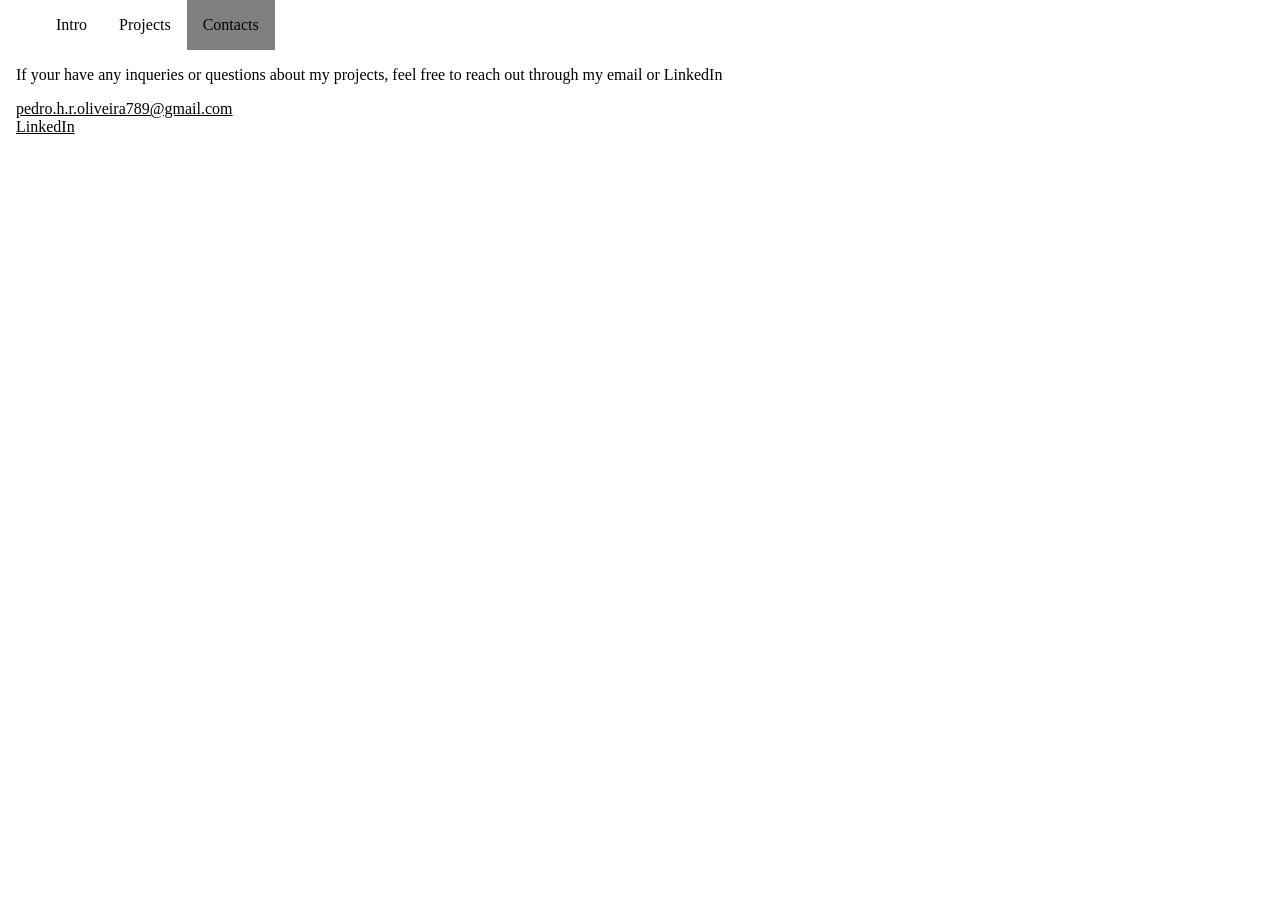
==== contacts.html @ 10a2c778 "barebones version to check on pages" ====
<!DOCTYPE html>
<html lang="en">
<head>
    <meta charset="UTF-8">
    <meta name="viewport" content="width=device-width, initial-scale=1.0">
    <link rel="stylesheet" href="index.css">
    <title>Page Title</title>
    
</head>
<body>
    <header>
        <ul>
            <li><a href="index.html">Intro</a></li>
            <li><a href="projects.html">Projects</a></li>
            <li class="active"><a href="contacts.html">Contacts</a></li>
        </ul>
    </header>
    <div id="content">
        <p>If your have any inqueries or questions about my projects, feel free to reach out through my email or LinkedIn</p>
        <a href="mailto:pedro.h.r.oliveira789@gmail.com">pedro.h.r.oliveira789@gmail.com</a><br>
        <a href="https://www.linkedin.com/in/pedro-oliveira-b8b67a38a/">LinkedIn</a>
    </div>
    <footer>

    </footer>
</body>
</html>
---- index.css ----
body{
    margin: 0;
    padding: 0;
    --main-bg: white;
    --main-text:black;
    color: var(--main-text);
}
header{
    margin: 0;
    padding: 0;
}
ul{
    list-style: none;
}
header > ul{
    display: flex;
    flex-direction: row;
    margin: 0;
}
header > ul > li{
    padding: 1em;
}
header > ul > li:hover{
    background-color: gray;
}
a{
    text-decoration: none;
    color: var(--main-text);
}
.active{
    background-color: gray;
}
.projects{
    display: none;
}

.projects > a{
    text-decoration: underline;
}

#content{
    margin: 1em;
}
#content > a{
    text-decoration: underline;
}
button{
    border: none;
}
#proj-list{
    margin: 0;
    padding: 0;
}
#proj-list > li{
    display: grid;
    grid-template-columns: auto 10em;
}
.proj-btn{
	color: inherit;
	border: none;
	padding: 0;
	font: inherit;
	cursor: pointer;
	outline: inherit;
    padding: 1em;
    text-align: left;
}
.proj-status{
    padding: 1em;
    text-align: right;
}
.planned{
    background-color: rgb(100, 100, 255);
}
.completed{
    background-color: rgb(100, 255, 100);
}
.ongoing{
    background-color: rgb(255, 100, 100);
}
.ret-btn{
    padding: 1em;
}
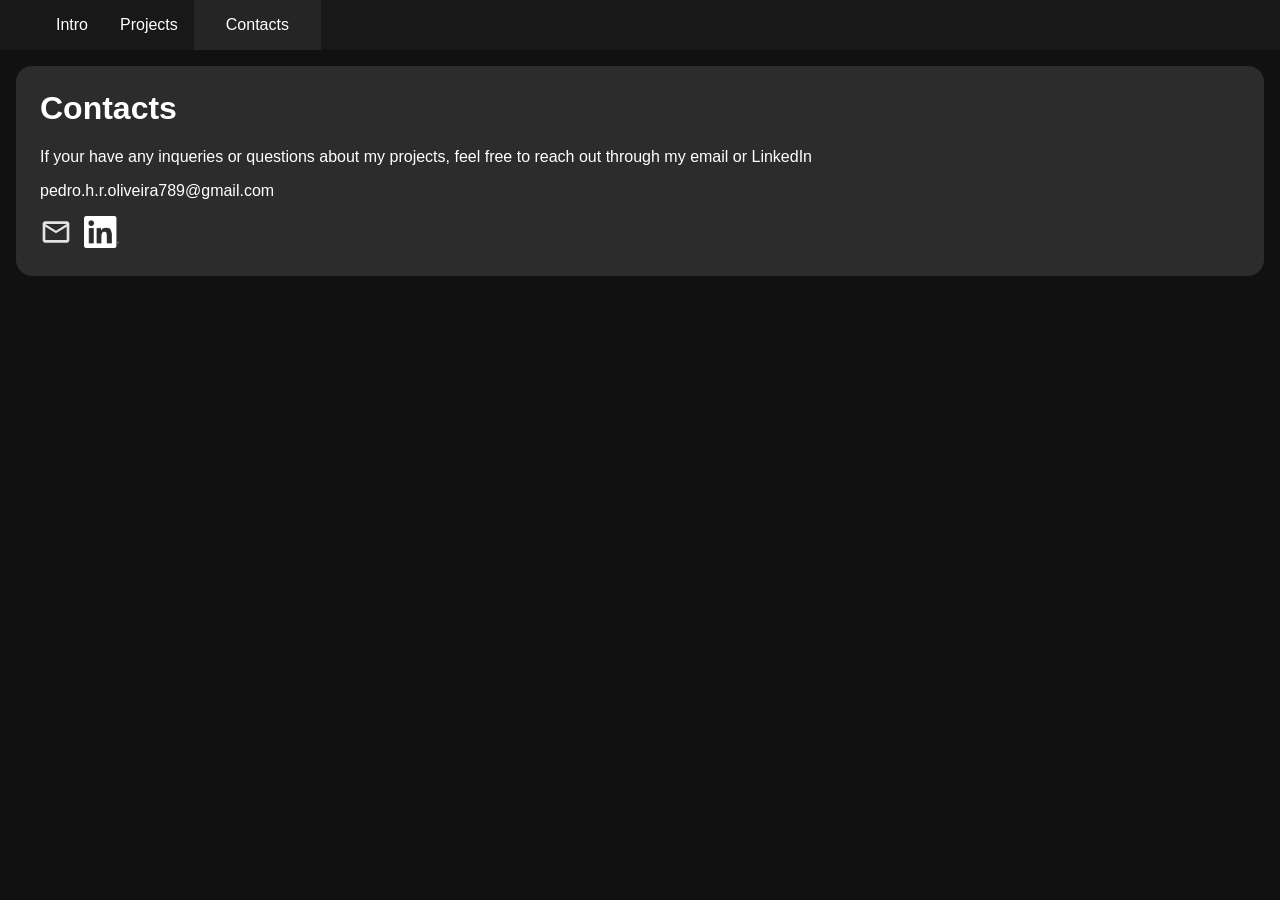
==== commit cd98ae66: "style v0.1" ====
--- a/contacts.html
+++ b/contacts.html
@@ -4,7 +4,7 @@
     <meta charset="UTF-8">
     <meta name="viewport" content="width=device-width, initial-scale=1.0">
     <link rel="stylesheet" href="index.css">
-    <title>Page Title</title>
+    <title>Contacts</title>
     
 </head>
 <body>
@@ -15,10 +15,18 @@
             <li class="active"><a href="contacts.html">Contacts</a></li>
         </ul>
     </header>
-    <div id="content">
+    <div id="content" class="box">
+        <h1 style="margin-top: 0;">Contacts</h1>
         <p>If your have any inqueries or questions about my projects, feel free to reach out through my email or LinkedIn</p>
-        <a href="mailto:pedro.h.r.oliveira789@gmail.com">pedro.h.r.oliveira789@gmail.com</a><br>
-        <a href="https://www.linkedin.com/in/pedro-oliveira-b8b67a38a/">LinkedIn</a>
+        <p>pedro.h.r.oliveira789@gmail.com</p>
+        <div id="icons">
+            <a href="mailto:pedro.h.r.oliveira789@gmail.com">
+                <img src="icons/mail_24dp_E3E3E3_FILL0_wght400_GRAD0_opsz24.svg" alt="email icon" style="height: 2em;padding-right: 0.5em;"> 
+            </a>
+            <a href="https://www.linkedin.com/in/pedro-oliveira-b8b67a38a/">
+                <img src="icons/InBug-White.png" alt="LinkedIn Logo" style="height: 2em;">
+            </a>
+        </div>
     </div>
     <footer>
 
--- a/index.css
+++ b/index.css
@@ -1,13 +1,21 @@
+:root {
+    font-family: Inter, sans-serif;
+    font-feature-settings: 'liga' 1, 'calt' 1; /* fix for Chrome */
+    --main-bg: #111111;
+    --header-bg: #181818;
+    --box-bg: #2c2c2c;
+    --main-text:white;
+}
 body{
     margin: 0;
     padding: 0;
-    --main-bg: white;
-    --main-text:black;
+    background-color: var(--main-bg);
     color: var(--main-text);
 }
 header{
     margin: 0;
     padding: 0;
+    background-color: var(--header-bg);
 }
 ul{
     list-style: none;
@@ -19,19 +27,26 @@
 }
 header > ul > li{
     padding: 1em;
+    transition: padding 0.5s;
 }
 header > ul > li:hover{
-    background-color: gray;
+    background-color: #252525;
+    padding-left: 2em;
+    padding-right: 2em;
+    transition: padding 0.5s;
 }
 a{
     text-decoration: none;
     color: var(--main-text);
 }
 .active{
-    background-color: gray;
+    background-color: #252525;
+    padding-left: 2em;
+    padding-right: 2em;
 }
 .projects{
     display: none;
+    align-items: flex-start;
 }
 
 .projects > a{
@@ -40,6 +55,7 @@
 
 #content{
     margin: 1em;
+    transition: height .5s;
 }
 #content > a{
     text-decoration: underline;
@@ -54,8 +70,19 @@
 #proj-list > li{
     display: grid;
     grid-template-columns: auto 10em;
+    background-color: inherit;
+    border-bottom: 1px solid #454545;
+    
 }
+
+#proj-list > li:hover{
+    border: 1px solid #DDDDDD;
+    box-shadow: 0 0 10px #CCCCCC;
+    transition: border,box-shadow .2s;
+}
+
 .proj-btn{
+    background-color: inherit;
 	color: inherit;
 	border: none;
 	padding: 0;
@@ -79,5 +106,51 @@
     background-color: rgb(255, 100, 100);
 }
 .ret-btn{
+    padding: 0;
+    color: white;
+    background-color: inherit;
+    border-radius: 2em;
+}
+
+.ret-btn:hover{
+    background-color: #3c3c3c;
+    transition: background-color .25s;
+}
+
+.material-symbols-outlined{
+    padding: 0.5em;
+}
+
+#proj-nav{
+    padding-top: 1em;
+    padding-bottom: 2em;
+    border: 1px none;
+    border-radius: 1em;
+    background-color: var(--box-bg);
+}
+
+#proj-lst-head{
+    padding-left: 1em;
+    padding-bottom: 0.5em;
+    pointer-events: none;
+}
+
+.proj-body{
+    padding-left: 1em;
+    padding-top: 0.5em;
+}
+
+.proj-body > h1{
+    margin-top: 0;
+}
+
+.box{
+    padding: 1.5em;
+    border: 1px none;
+    border-radius: 1em;
+    background-color: var(--box-bg);
+}
+
+.projects{
     padding: 1em;
 }
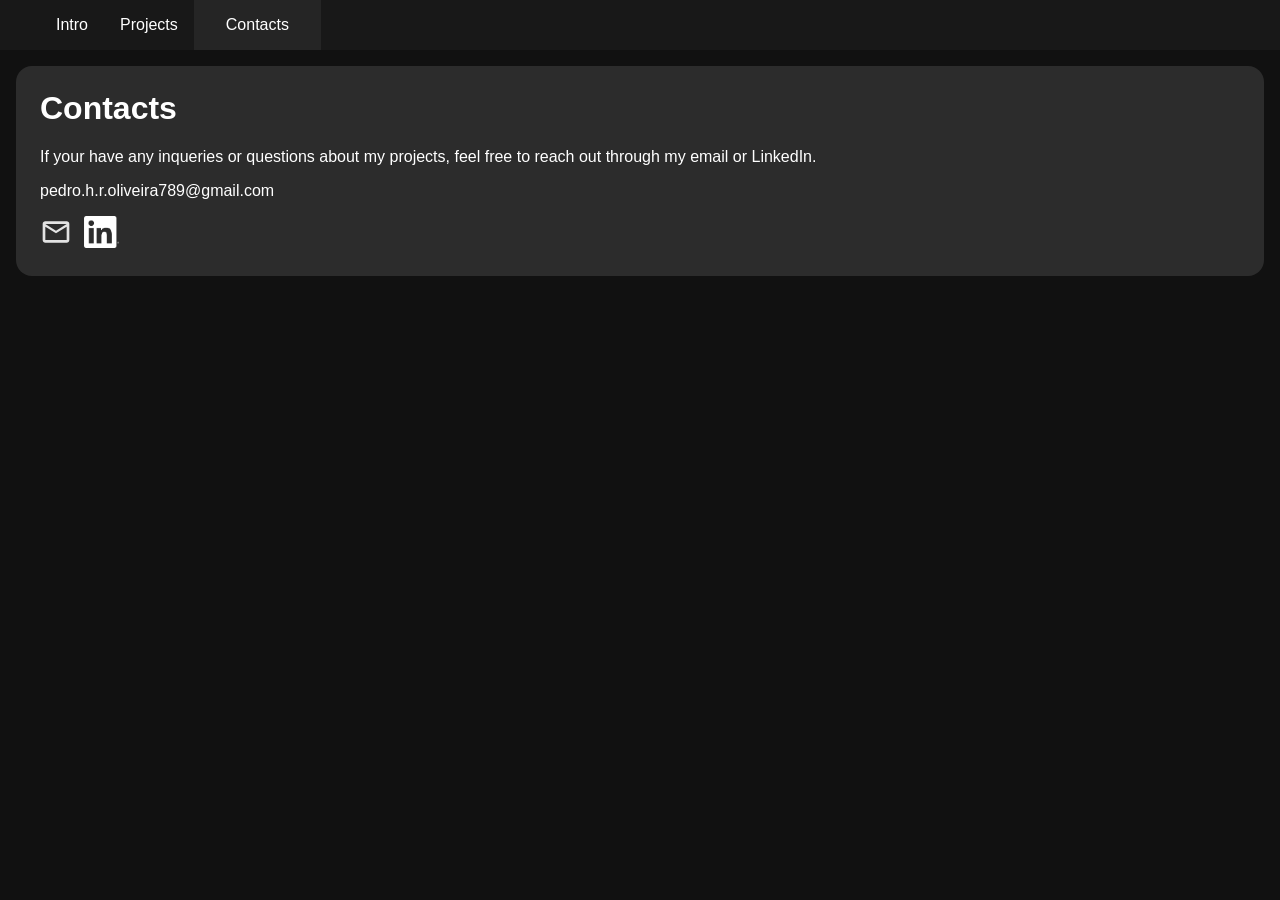
==== commit ba44bd37: "small aesthetic changes as well as expanding content in some pages" ====
--- a/contacts.html
+++ b/contacts.html
@@ -3,7 +3,8 @@
 <head>
     <meta charset="UTF-8">
     <meta name="viewport" content="width=device-width, initial-scale=1.0">
-    <link rel="stylesheet" href="index.css">
+    <link rel="stylesheet" type="text/css" href="/index.css">
+    <link rel="stylesheet" type="text/css" href="index.css">
     <title>Contacts</title>
     
 </head>
@@ -17,7 +18,7 @@
     </header>
     <div id="content" class="box">
         <h1 style="margin-top: 0;">Contacts</h1>
-        <p>If your have any inqueries or questions about my projects, feel free to reach out through my email or LinkedIn</p>
+        <p>If your have any inqueries or questions about my projects, feel free to reach out through my email or LinkedIn.</p>
         <p>pedro.h.r.oliveira789@gmail.com</p>
         <div id="icons">
             <a href="mailto:pedro.h.r.oliveira789@gmail.com">
--- a/index.css
+++ b/index.css
@@ -76,9 +76,9 @@
 }
 
 #proj-list > li:hover{
-    border: 1px solid #DDDDDD;
-    box-shadow: 0 0 10px #CCCCCC;
-    transition: border,box-shadow .2s;
+    border: 1px solid #dddddd75;
+    box-shadow: 0 0 10px #cccccc74;
+    transition: border,box-shadow .15s;
 }
 
 .proj-btn{
@@ -97,13 +97,13 @@
     text-align: right;
 }
 .planned{
-    background-color: rgb(100, 100, 255);
+    background-color: rgb(25, 25, 255);
 }
 .completed{
-    background-color: rgb(100, 255, 100);
+    background-color: rgb(25, 255, 25);
 }
 .ongoing{
-    background-color: rgb(255, 100, 100);
+    background-color: rgb(255, 25, 25);
 }
 .ret-btn{
     padding: 0;
--- a/index.css
+++ b/index.css
@@ -76,9 +76,9 @@
 }
 
 #proj-list > li:hover{
-    border: 1px solid #DDDDDD;
-    box-shadow: 0 0 10px #CCCCCC;
-    transition: border,box-shadow .2s;
+    border: 1px solid #dddddd75;
+    box-shadow: 0 0 10px #cccccc74;
+    transition: border,box-shadow .15s;
 }
 
 .proj-btn{
@@ -97,13 +97,13 @@
     text-align: right;
 }
 .planned{
-    background-color: rgb(100, 100, 255);
+    background-color: rgb(25, 25, 255);
 }
 .completed{
-    background-color: rgb(100, 255, 100);
+    background-color: rgb(25, 255, 25);
 }
 .ongoing{
-    background-color: rgb(255, 100, 100);
+    background-color: rgb(255, 25, 25);
 }
 .ret-btn{
     padding: 0;
